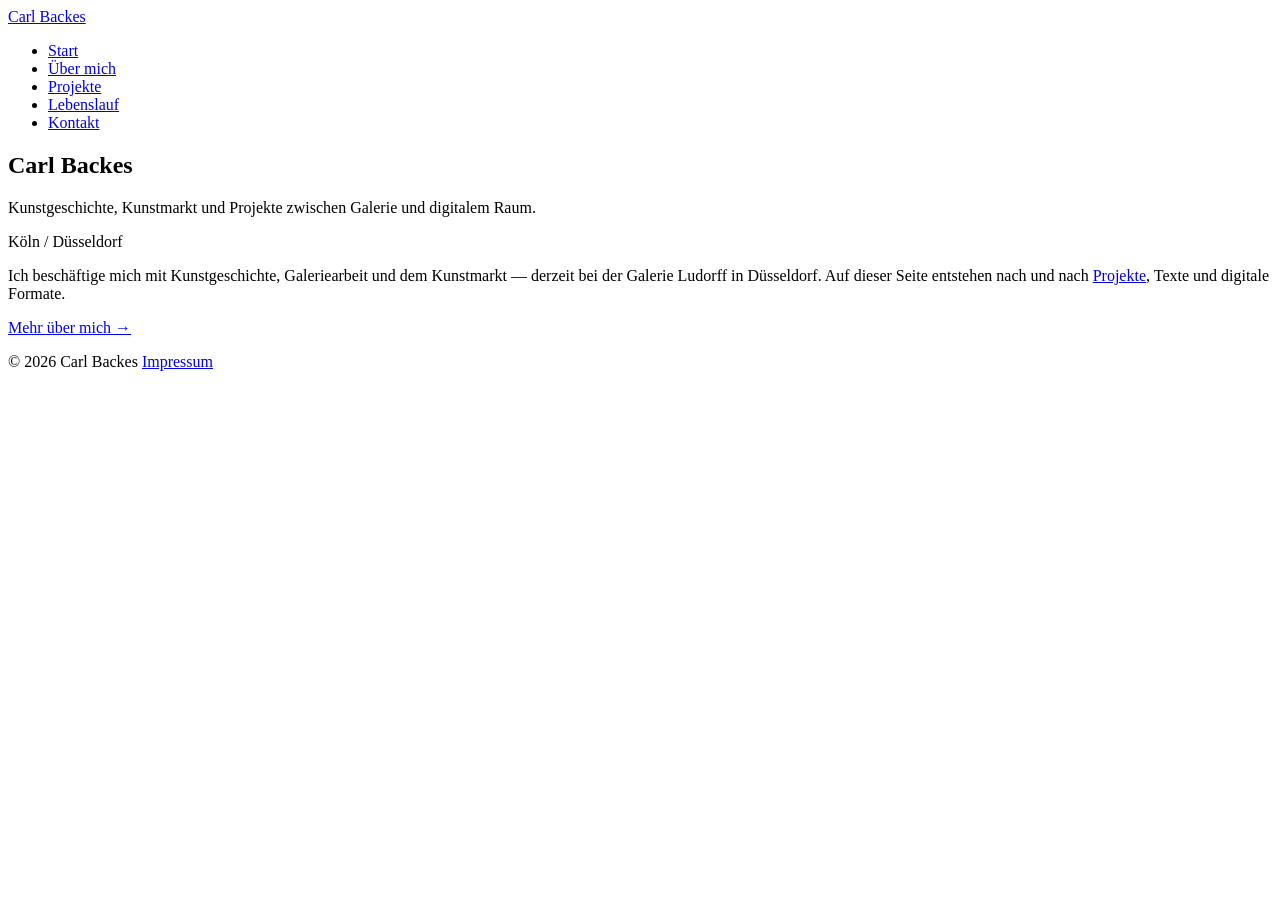
==== index.html @ 7b8ceeae "Add files via upload" ====
<!DOCTYPE html>
<html lang="de">
<head>
  <meta charset="UTF-8">
  <meta name="viewport" content="width=device-width, initial-scale=1.0">
  <title>Carl Backes — Kunstgeschichte, Kunstmarkt, Projekte</title>
  <meta name="description" content="Persönliche Website von Carl Backes — Kunsthistoriker in Köln/Düsseldorf. Kunstgeschichte, Galeriearbeit, Kunstmarkt und digitale Projekte.">
  <link rel="canonical" href="https://cbbackes.de/">
  <link rel="icon" type="image/svg+xml" href="assets/favicon.svg">
  <link rel="stylesheet" href="css/theme.css">
  <link rel="stylesheet" href="css/main.css">
</head>
<body>

<!-- ===== HEADER / NAVIGATION =====
     Identisch auf allen Seiten. Bei Änderungen (z. B. neuer Menüpunkt)
     diesen Block in ALLEN HTML-Dateien gleich anpassen.
     aria-current="page" markiert die jeweils aktive Seite. -->
<header class="site-header">
  <div class="container container--wide">
    <a class="site-logo" href="index.html">Carl Backes</a>
    <nav class="site-nav" aria-label="Hauptnavigation">
      <ul>
        <li><a href="index.html" aria-current="page">Start</a></li>
        <li><a href="ueber-mich.html">Über mich</a></li>
        <li><a href="projekte.html">Projekte</a></li>
        <li><a href="cv.html">Lebenslauf</a></li>
        <li><a href="kontakt.html">Kontakt</a></li>
      </ul>
    </nav>
  </div>
</header>

<main>
  <!-- ===== HERO: Name + Claim ===== -->
  <section class="hero container">
    <h1>Carl Backes</h1>
    <!-- CLAIM: hier den Untertitel der Startseite ändern -->
    <p class="claim">Kunstgeschichte, Kunstmarkt und&nbsp;Projekte zwischen Galerie und digitalem Raum.</p>
    <p class="muted">Köln / Düsseldorf</p>
  </section>

  <!-- ===== KURZEINSTIEG ===== -->
  <section class="container" aria-label="Kurzvorstellung">
    <p>Ich beschäftige mich mit Kunstgeschichte, Galeriearbeit und dem Kunstmarkt —
    derzeit bei der Galerie Ludorff in Düsseldorf. Auf dieser Seite entstehen nach
    und nach <a href="projekte.html">Projekte</a>, Texte und digitale Formate.</p>
    <p><a href="ueber-mich.html">Mehr über mich&nbsp;→</a></p>
  </section>
</main>

<!-- ===== FOOTER =====
     Identisch auf allen Seiten. Änderungen in ALLEN HTML-Dateien wiederholen. -->
<footer class="site-footer">
  <div class="container container--wide">
    <span>© 2026 Carl Backes</span>
    <span><a href="impressum.html">Impressum</a></span>
  </div>
</footer>

</body>
</html>
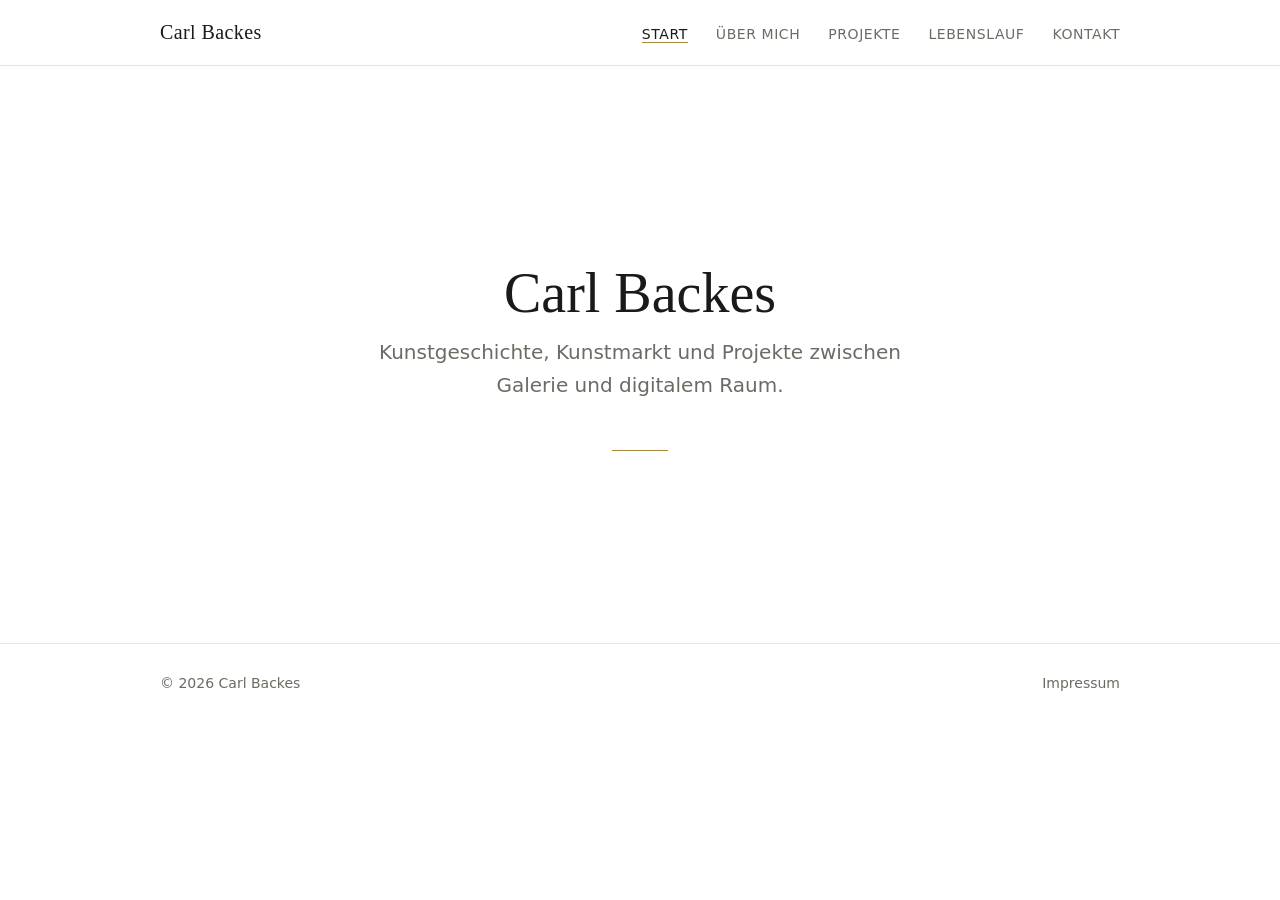
==== commit c30fe054: "Update index.html" ====
--- a/index.html
+++ b/index.html
@@ -3,8 +3,8 @@
 <head>
   <meta charset="UTF-8">
   <meta name="viewport" content="width=device-width, initial-scale=1.0">
-  <title>Carl Backes — Kunstgeschichte, Kunstmarkt, Projekte</title>
-  <meta name="description" content="Persönliche Website von Carl Backes — Kunsthistoriker in Köln/Düsseldorf. Kunstgeschichte, Galeriearbeit, Kunstmarkt und digitale Projekte.">
+  <title>Carl Backes</title>
+  <meta name="description" content="Persönliche Website von Carl Backes — Kunstgeschichte, Kunstmarkt und Projekte zwischen Galerie und digitalem Raum.">
   <link rel="canonical" href="https://cbbackes.de/">
   <link rel="icon" type="image/svg+xml" href="assets/favicon.svg">
   <link rel="stylesheet" href="css/theme.css">
@@ -14,8 +14,7 @@
 
 <!-- ===== HEADER / NAVIGATION =====
      Identisch auf allen Seiten. Bei Änderungen (z. B. neuer Menüpunkt)
-     diesen Block in ALLEN HTML-Dateien gleich anpassen.
-     aria-current="page" markiert die jeweils aktive Seite. -->
+     diesen Block in ALLEN HTML-Dateien gleich anpassen. -->
 <header class="site-header">
   <div class="container container--wide">
     <a class="site-logo" href="index.html">Carl Backes</a>
@@ -32,25 +31,15 @@
 </header>
 
 <main>
-  <!-- ===== HERO: Name + Claim ===== -->
+  <!-- ===== HERO: bewusst reduziert — nur Name + Claim ===== -->
   <section class="hero container">
     <h1>Carl Backes</h1>
     <!-- CLAIM: hier den Untertitel der Startseite ändern -->
     <p class="claim">Kunstgeschichte, Kunstmarkt und&nbsp;Projekte zwischen Galerie und digitalem Raum.</p>
-    <p class="muted">Köln / Düsseldorf</p>
-  </section>
-
-  <!-- ===== KURZEINSTIEG ===== -->
-  <section class="container" aria-label="Kurzvorstellung">
-    <p>Ich beschäftige mich mit Kunstgeschichte, Galeriearbeit und dem Kunstmarkt —
-    derzeit bei der Galerie Ludorff in Düsseldorf. Auf dieser Seite entstehen nach
-    und nach <a href="projekte.html">Projekte</a>, Texte und digitale Formate.</p>
-    <p><a href="ueber-mich.html">Mehr über mich&nbsp;→</a></p>
   </section>
 </main>
 
-<!-- ===== FOOTER =====
-     Identisch auf allen Seiten. Änderungen in ALLEN HTML-Dateien wiederholen. -->
+<!-- ===== FOOTER (identisch auf allen Seiten) ===== -->
 <footer class="site-footer">
   <div class="container container--wide">
     <span>© 2026 Carl Backes</span>
--- a/css/theme.css
+++ b/css/theme.css
@@ -0,0 +1,61 @@
+/* ============================================================
+   theme.css — ZENTRALE DESIGN-WERTE
+   Alle Farben, Schriften, Abstände und Größen der Website
+   werden HIER definiert. Design-Änderungen (Akzentfarbe,
+   Schriftgröße, Spacing, Dark Mode) nur in dieser Datei machen.
+   ============================================================ */
+
+:root {
+  /* --- Farben --- */
+  --color-bg: #ffffff;            /* Seitenhintergrund */
+  --color-bg-soft: #faf9f7;       /* Off-White für abgesetzte Flächen */
+  --color-text: #1a1a1a;          /* Haupttext */
+  --color-text-muted: #6e6a64;    /* Nebentext, Meta-Angaben */
+  --color-line: #e7e4df;          /* Trennlinien, Rahmen */
+  --color-accent: #7a1f2b;        /* Bordeaux — sparsam: Links, Hover */
+  --color-accent-hover: #5c141f;  /* Bordeaux dunkler (Hover) */
+  --color-gold: #a8873a;          /* Gold — sehr sparsam: feine Linien, Details */
+
+  /* --- Schrift --- */
+  --font-serif: Georgia, "Times New Roman", serif;  /* Überschriften */
+  --font-sans: system-ui, -apple-system, "Segoe UI", Helvetica, Arial, sans-serif; /* Fließtext */
+
+  /* --- Schriftgrößen --- */
+  --text-sm: 0.875rem;
+  --text-base: 1.0625rem;
+  --text-lg: 1.25rem;
+  --text-xl: 1.625rem;
+  --text-2xl: 2.125rem;
+  --text-hero: clamp(2.25rem, 6vw, 3.5rem);
+
+  /* --- Abstände --- */
+  --space-xs: 0.5rem;
+  --space-sm: 1rem;
+  --space-md: 1.75rem;
+  --space-lg: 3rem;
+  --space-xl: 5rem;
+
+  /* --- Layout --- */
+  --content-width: 44rem;   /* max. Breite für Text */
+  --wide-width: 62rem;      /* max. Breite für Karten-Raster */
+  --line-height: 1.65;
+}
+
+/* ------------------------------------------------------------
+   DARK MODE (vorbereitet, aktuell deaktiviert)
+   Zum Aktivieren: Block einkommentieren und im <html>-Tag
+   data-theme="dark" setzen — oder per Media Query automatisch:
+   @media (prefers-color-scheme: dark) { :root { ... } }
+   ------------------------------------------------------------ */
+/*
+:root[data-theme="dark"] {
+  --color-bg: #141414;
+  --color-bg-soft: #1c1b1a;
+  --color-text: #ececea;
+  --color-text-muted: #a09c96;
+  --color-line: #2e2c2a;
+  --color-accent: #c05a68;
+  --color-accent-hover: #d47b87;
+  --color-gold: #c3a35a;
+}
+*/
--- a/css/main.css
+++ b/css/main.css
@@ -0,0 +1,225 @@
+/* ============================================================
+   main.css — LAYOUT & KOMPONENTEN
+   Nutzt ausschließlich Variablen aus theme.css.
+   Für Farb-/Schrift-/Abstandsänderungen: theme.css bearbeiten.
+   ============================================================ */
+
+/* --- Basis --- */
+*, *::before, *::after { box-sizing: border-box; }
+
+html { scroll-behavior: smooth; }
+
+body {
+  margin: 0;
+  background: var(--color-bg);
+  color: var(--color-text);
+  font-family: var(--font-sans);
+  font-size: var(--text-base);
+  line-height: var(--line-height);
+  -webkit-font-smoothing: antialiased;
+}
+
+h1, h2, h3 {
+  font-family: var(--font-serif);
+  font-weight: 400;
+  line-height: 1.25;
+  margin: 0 0 var(--space-sm);
+}
+
+h1 { font-size: var(--text-2xl); }
+h2 { font-size: var(--text-xl); }
+h3 { font-size: var(--text-lg); }
+
+p { margin: 0 0 var(--space-sm); }
+
+a {
+  color: var(--color-accent);
+  text-decoration: none;
+  text-underline-offset: 3px;
+}
+a:hover, a:focus-visible { color: var(--color-accent-hover); text-decoration: underline; }
+
+/* Sichtbarer Tastatur-Fokus (Barrierefreiheit) */
+:focus-visible { outline: 2px solid var(--color-accent); outline-offset: 3px; }
+
+/* --- Seitencontainer --- */
+.container {
+  max-width: var(--content-width);
+  margin: 0 auto;
+  padding: 0 var(--space-sm);
+}
+.container--wide { max-width: var(--wide-width); }
+
+/* --- Header & Navigation (auf allen Seiten identisch) --- */
+.site-header {
+  border-bottom: 1px solid var(--color-line);
+  padding: var(--space-sm) 0;
+}
+.site-header .container--wide {
+  display: flex;
+  flex-wrap: wrap;
+  align-items: baseline;
+  justify-content: space-between;
+  gap: var(--space-xs) var(--space-md);
+}
+.site-logo {
+  font-family: var(--font-serif);
+  font-size: var(--text-lg);
+  color: var(--color-text);
+  letter-spacing: 0.02em;
+}
+.site-logo:hover { color: var(--color-accent); text-decoration: none; }
+
+.site-nav ul {
+  list-style: none;
+  margin: 0;
+  padding: 0;
+  display: flex;
+  flex-wrap: wrap;
+  gap: var(--space-xs) var(--space-md);
+}
+.site-nav a {
+  color: var(--color-text-muted);
+  font-size: var(--text-sm);
+  letter-spacing: 0.04em;
+  text-transform: uppercase;
+}
+.site-nav a:hover { color: var(--color-accent); text-decoration: none; }
+/* aria-current="page" markiert die aktive Seite im HTML */
+.site-nav a[aria-current="page"] {
+  color: var(--color-text);
+  border-bottom: 1px solid var(--color-gold);
+}
+
+/* --- Hauptbereich --- */
+main { padding: var(--space-xl) 0; min-height: 55vh; }
+
+/* --- Hero (Startseite) --- */
+.hero { padding: var(--space-xl) 0; text-align: center; }
+.hero h1 { font-size: var(--text-hero); margin-bottom: var(--space-xs); }
+.hero .claim {
+  color: var(--color-text-muted);
+  font-size: var(--text-lg);
+  margin: 0 auto var(--space-md);
+  max-width: 34rem;
+}
+/* feine goldene Zierlinie unter dem Namen */
+.hero::after {
+  content: "";
+  display: block;
+  width: 3.5rem;
+  height: 1px;
+  background: var(--color-gold);
+  margin: var(--space-lg) auto 0;
+}
+
+/* --- Abschnittsüberschrift mit feiner Linie --- */
+.section-title {
+  padding-bottom: var(--space-xs);
+  border-bottom: 1px solid var(--color-line);
+  margin-bottom: var(--space-md);
+}
+
+/* --- Projektkarten --- */
+.project-grid {
+  display: grid;
+  grid-template-columns: 1fr;
+  gap: var(--space-md);
+  padding: 0;
+  margin: 0;
+  list-style: none;
+}
+.project-card {
+  border: 1px solid var(--color-line);
+  background: var(--color-bg-soft);
+  padding: var(--space-md);
+}
+.project-card h3 { margin-bottom: var(--space-xs); }
+.project-card .meta {
+  font-size: var(--text-sm);
+  color: var(--color-text-muted);
+  margin-bottom: var(--space-xs);
+}
+.project-card .status {
+  color: var(--color-gold);
+  letter-spacing: 0.04em;
+}
+.project-card p:last-of-type { margin-bottom: 0; }
+
+/* --- CV --- */
+.cv-section { margin-bottom: var(--space-lg); }
+.cv-entry { margin-bottom: var(--space-md); }
+.cv-entry .zeitraum {
+  font-size: var(--text-sm);
+  color: var(--color-text-muted);
+  display: block;
+}
+.cv-entry h3 { margin-bottom: 0.2rem; }
+.cv-entry p { margin-bottom: 0; }
+
+/* --- Kontakt --- */
+.contact-list {
+  list-style: none;
+  padding: 0;
+  margin: var(--space-md) 0;
+}
+.contact-list li {
+  padding: var(--space-sm) 0;
+  border-bottom: 1px solid var(--color-line);
+}
+.contact-list .label {
+  display: inline-block;
+  min-width: 7rem;
+  color: var(--color-text-muted);
+  font-size: var(--text-sm);
+  text-transform: uppercase;
+  letter-spacing: 0.04em;
+}
+
+/* --- Buttons (z. B. PDF-Download) --- */
+.button {
+  display: inline-block;
+  border: 1px solid var(--color-text);
+  color: var(--color-text);
+  padding: 0.6rem 1.4rem;
+  font-size: var(--text-sm);
+  letter-spacing: 0.05em;
+  text-transform: uppercase;
+}
+.button:hover {
+  border-color: var(--color-accent);
+  color: var(--color-accent);
+  text-decoration: none;
+}
+
+/* --- Footer (auf allen Seiten identisch) --- */
+.site-footer {
+  border-top: 1px solid var(--color-line);
+  padding: var(--space-md) 0;
+  color: var(--color-text-muted);
+  font-size: var(--text-sm);
+}
+.site-footer .container--wide {
+  display: flex;
+  flex-wrap: wrap;
+  justify-content: space-between;
+  gap: var(--space-xs) var(--space-md);
+}
+.site-footer a { color: var(--color-text-muted); }
+.site-footer a:hover { color: var(--color-accent); }
+
+/* --- Hilfsklassen --- */
+.muted { color: var(--color-text-muted); }
+.visually-hidden {
+  position: absolute;
+  width: 1px; height: 1px;
+  overflow: hidden;
+  clip: rect(0 0 0 0);
+  white-space: nowrap;
+}
+
+/* --- Desktop --- */
+@media (min-width: 700px) {
+  .project-grid { grid-template-columns: 1fr 1fr; }
+  .hero { padding: calc(var(--space-xl) * 1.4) 0; }
+}
